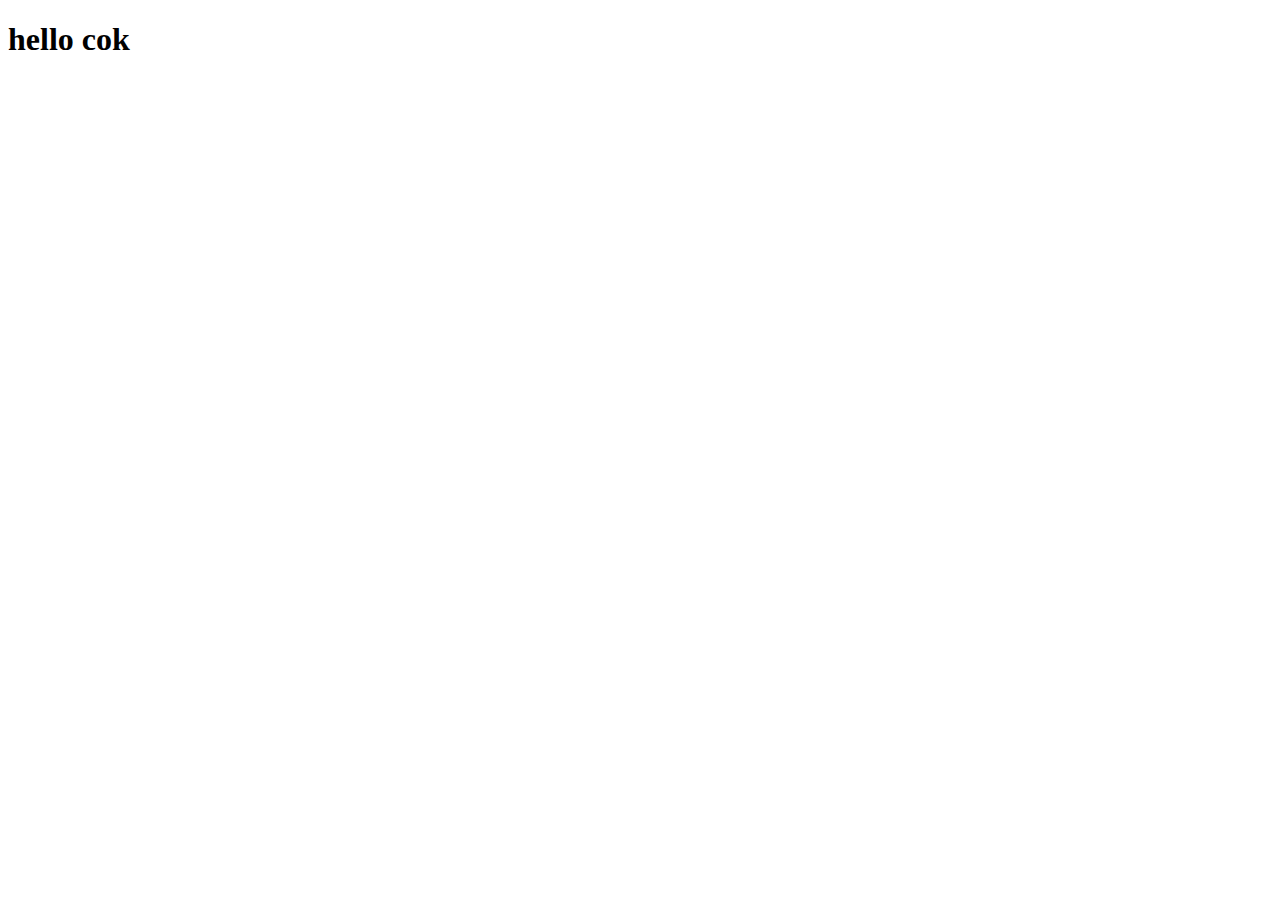
==== devops.html @ 88fe98eb "first commit" ====
<!DOCTYPE html>
<html lang="en">

<head>
	<meta charset="UTF-8">
	<meta name="viewport" content="width=device-width, initial-scale=1.0">
	<title>Document</title>
</head>

<body>
	<h1>hello cok</h1>
</body>

</html>
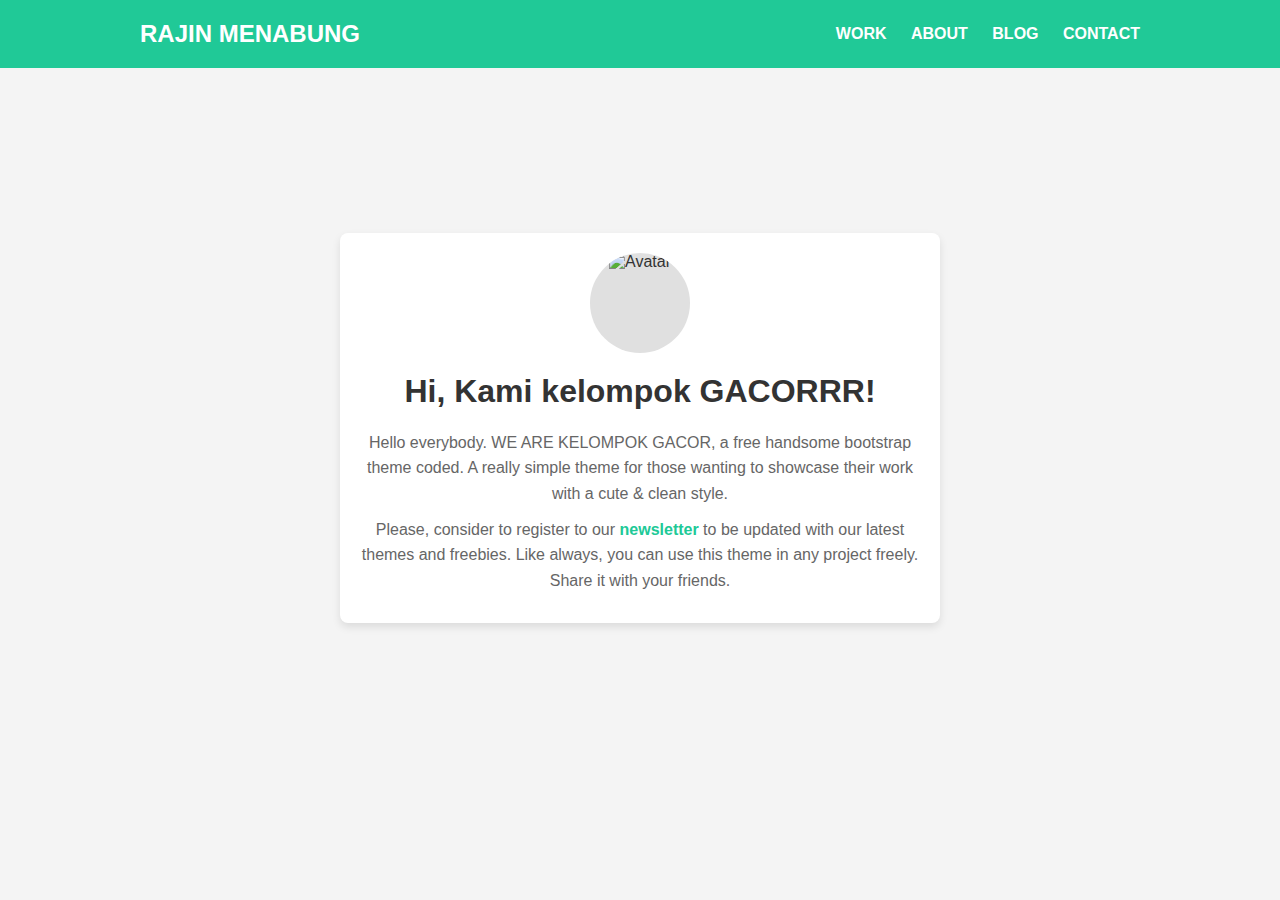
==== commit f2fee2e6: "project dev" ====
--- a/devops.html
+++ b/devops.html
@@ -4,11 +4,127 @@
 <head>
 	<meta charset="UTF-8">
 	<meta name="viewport" content="width=device-width, initial-scale=1.0">
-	<title>Document</title>
+	<title>Rajin Copas</title>
+	<style>
+		/* CSS Styles */
+		* {
+			margin: 0;
+			padding: 0;
+			box-sizing: border-box;
+		}
+
+		body {
+			font-family: Arial, sans-serif;
+			color: #333;
+			background-color: #f4f4f4;
+		}
+
+		header {
+			background-color: #20c997;
+			padding: 20px;
+		}
+
+		.navbar {
+			display: flex;
+			justify-content: space-between;
+			align-items: center;
+			max-width: 1000px;
+			margin: 0 auto;
+		}
+
+		.navbar h1 {
+			color: #fff;
+			font-size: 1.5em;
+		}
+
+		.navbar nav a {
+			color: #fff;
+			text-decoration: none;
+			margin-left: 20px;
+			font-weight: bold;
+		}
+
+		main {
+			display: flex;
+			justify-content: center;
+			align-items: center;
+			min-height: 80vh;
+			text-align: center;
+			padding: 20px;
+		}
+
+		.profile {
+			max-width: 600px;
+			padding: 20px;
+			background-color: #fff;
+			border-radius: 8px;
+			box-shadow: 0 4px 8px rgba(0, 0, 0, 0.1);
+		}
+
+		.avatar {
+			width: 100px;
+			height: 100px;
+			margin: 0 auto 20px;
+			border-radius: 50%;
+			overflow: hidden;
+			background-color: #e0e0e0;
+		}
+
+		.avatar img {
+			width: 100%;
+			height: 100%;
+		}
+
+		.profile h2 {
+			font-size: 2em;
+			color: #333;
+			margin-bottom: 20px;
+		}
+
+		.profile p {
+			font-size: 1em;
+			color: #666;
+			line-height: 1.6;
+			margin-bottom: 10px;
+		}
+
+		.profile a {
+			color: #20c997;
+			text-decoration: none;
+			font-weight: bold;
+		}
+
+		.profile a:hover {
+			text-decoration: underline;
+		}
+	</style>
 </head>
 
 <body>
-	<h1>hello cok</h1>
+	<header>
+		<div class="navbar">
+			<h1>RAJIN MENABUNG</h1>
+			<nav>
+				<a href="#">WORK</a>
+				<a href="#">ABOUT</a>
+				<a href="#">BLOG</a>
+				<a href="#">CONTACT</a>
+			</nav>
+		</div>
+	</header>
+
+	<main>
+		<div class="profile">
+			<div class="avatar">
+				<img src="c:\Users\user\Downloads\—Pngtree—kids learning coding_7515253.png" alt="Avatar">
+			</div>
+			<h2>Hi, Kami kelompok GACORRR!</h2>
+			<p>Hello everybody. WE ARE KELOMPOK GACOR, a free handsome bootstrap theme coded. A really simple theme for
+				those wanting to showcase their work with a cute & clean style.</p>
+			<p>Please, consider to register to our <a href="#">newsletter</a> to be updated with our latest themes and
+				freebies. Like always, you can use this theme in any project freely. Share it with your friends.</p>
+		</div>
+	</main>
 </body>
 
 </html>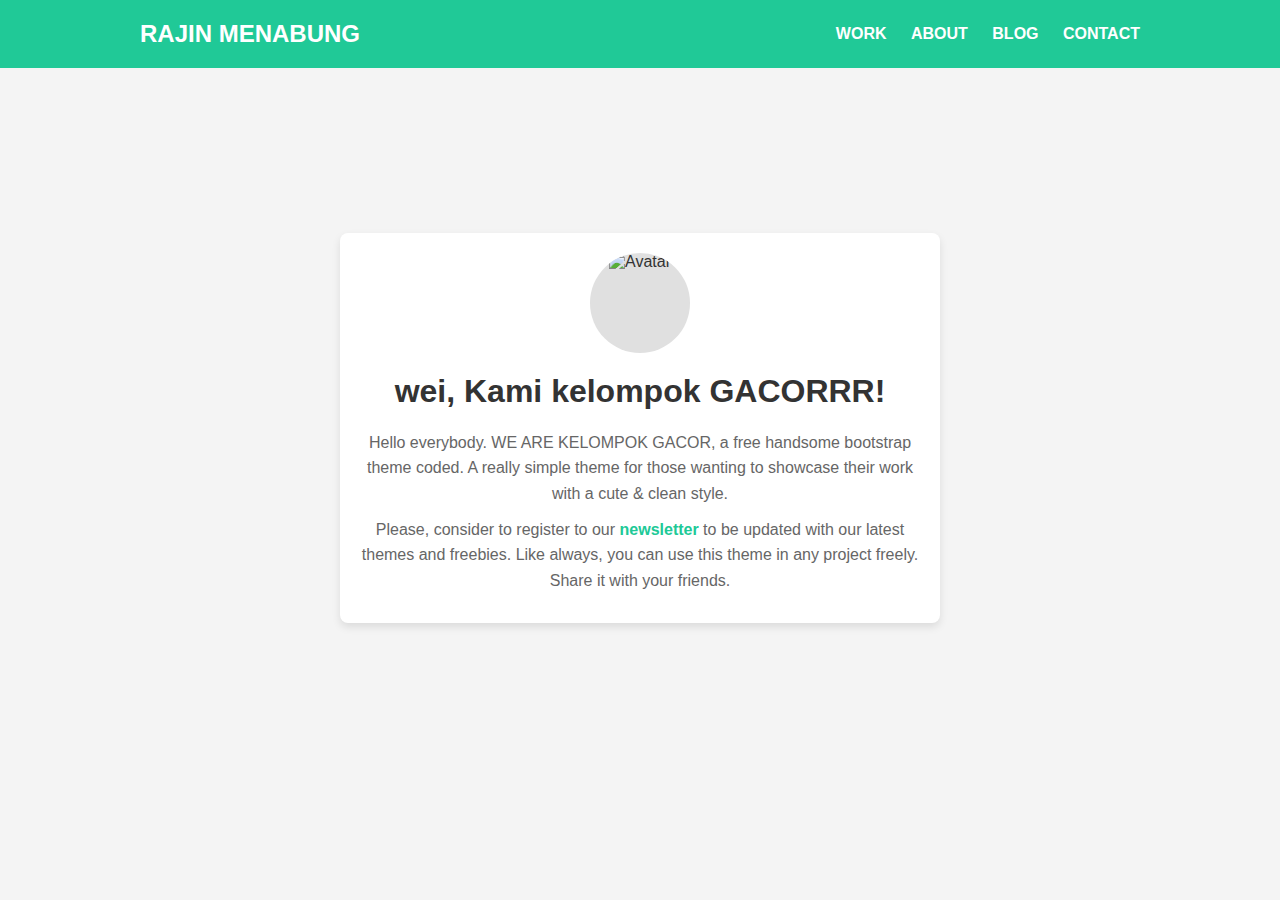
==== commit 1d8cf5f9: "change name" ====
--- a/devops.html
+++ b/devops.html
@@ -118,7 +118,7 @@
 			<div class="avatar">
 				<img src="c:\Users\user\Downloads\—Pngtree—kids learning coding_7515253.png" alt="Avatar">
 			</div>
-			<h2>Hi, Kami kelompok GACORRR!</h2>
+			<h2>wei, Kami kelompok GACORRR!</h2>
 			<p>Hello everybody. WE ARE KELOMPOK GACOR, a free handsome bootstrap theme coded. A really simple theme for
 				those wanting to showcase their work with a cute & clean style.</p>
 			<p>Please, consider to register to our <a href="#">newsletter</a> to be updated with our latest themes and
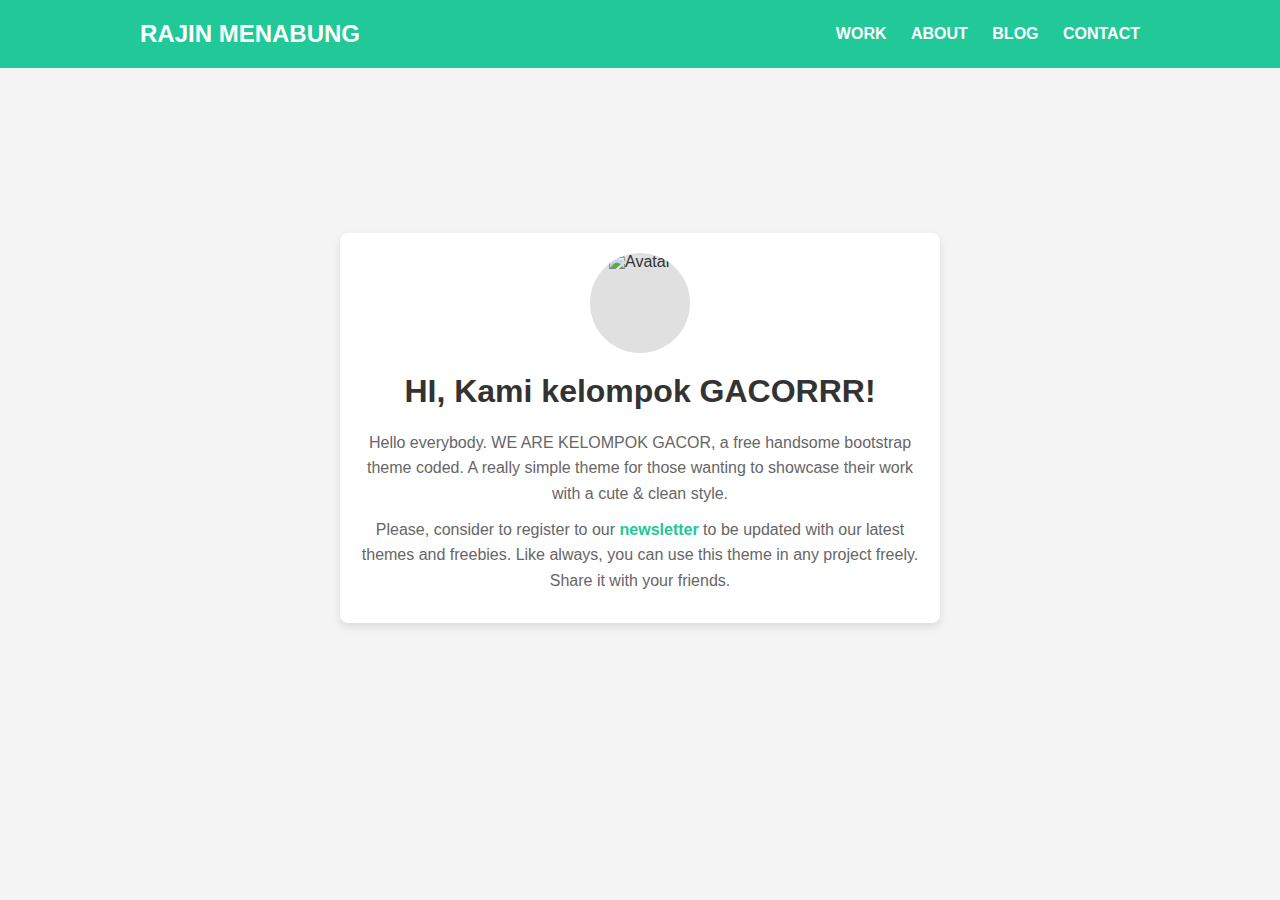
==== commit 8936bb71: "edit" ====
--- a/devops.html
+++ b/devops.html
@@ -4,7 +4,7 @@
 <head>
 	<meta charset="UTF-8">
 	<meta name="viewport" content="width=device-width, initial-scale=1.0">
-	<title>Rajin Copas</title>
+	<title>Rajin Copas KODING</title>
 	<style>
 		/* CSS Styles */
 		* {
@@ -118,7 +118,7 @@
 			<div class="avatar">
 				<img src="c:\Users\user\Downloads\—Pngtree—kids learning coding_7515253.png" alt="Avatar">
 			</div>
-			<h2>wei, Kami kelompok GACORRR!</h2>
+			<h2>HI, Kami kelompok GACORRR!</h2>
 			<p>Hello everybody. WE ARE KELOMPOK GACOR, a free handsome bootstrap theme coded. A really simple theme for
 				those wanting to showcase their work with a cute & clean style.</p>
 			<p>Please, consider to register to our <a href="#">newsletter</a> to be updated with our latest themes and
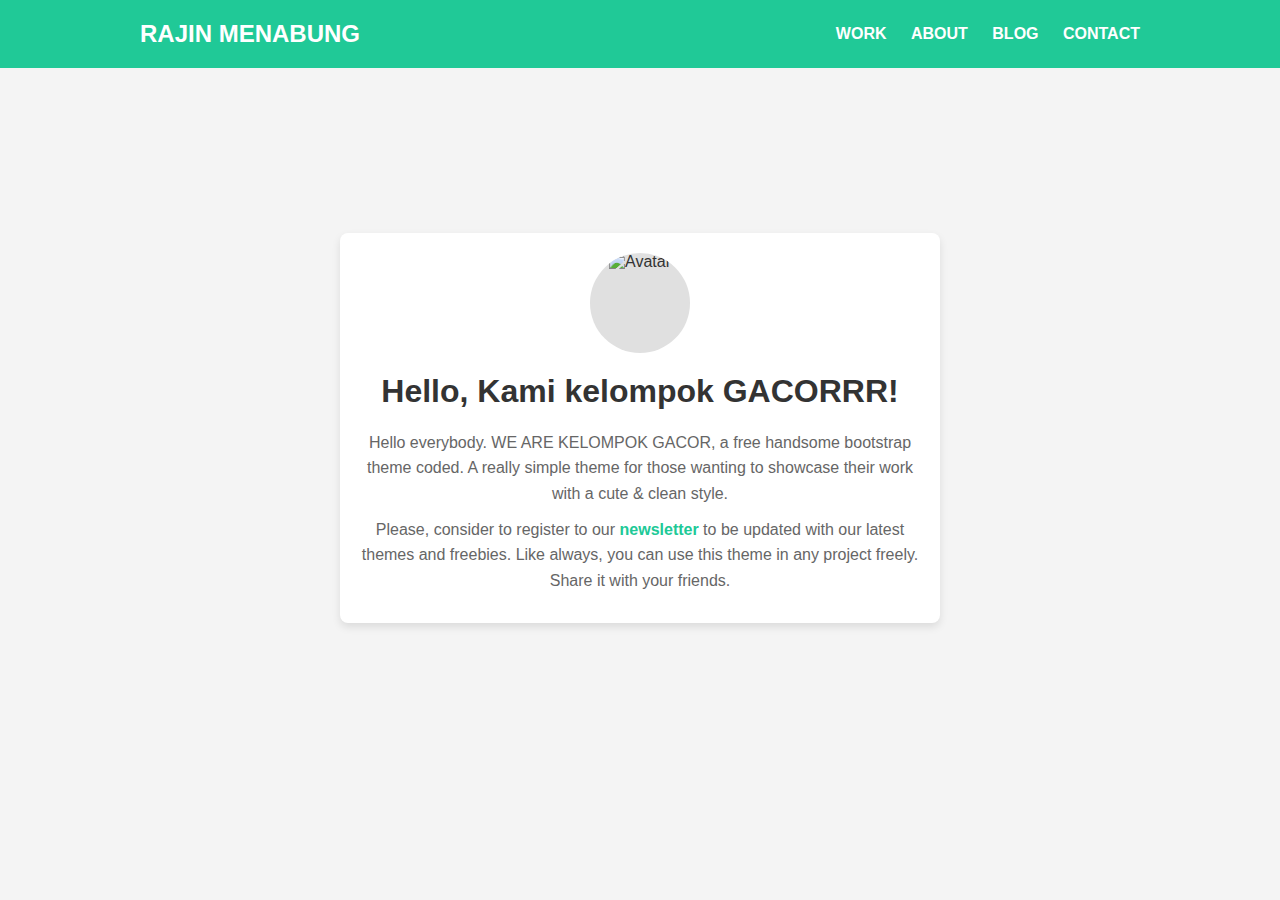
==== commit 194e866e: "change 1" ====
--- a/devops.html
+++ b/devops.html
@@ -4,7 +4,7 @@
 <head>
 	<meta charset="UTF-8">
 	<meta name="viewport" content="width=device-width, initial-scale=1.0">
-	<title>Rajin Copas KODING</title>
+	<title>Rajin Copas</title>
 	<style>
 		/* CSS Styles */
 		* {
@@ -118,7 +118,7 @@
 			<div class="avatar">
 				<img src="c:\Users\user\Downloads\—Pngtree—kids learning coding_7515253.png" alt="Avatar">
 			</div>
-			<h2>HI, Kami kelompok GACORRR!</h2>
+			<h2>Hello, Kami kelompok GACORRR!</h2>
 			<p>Hello everybody. WE ARE KELOMPOK GACOR, a free handsome bootstrap theme coded. A really simple theme for
 				those wanting to showcase their work with a cute & clean style.</p>
 			<p>Please, consider to register to our <a href="#">newsletter</a> to be updated with our latest themes and
